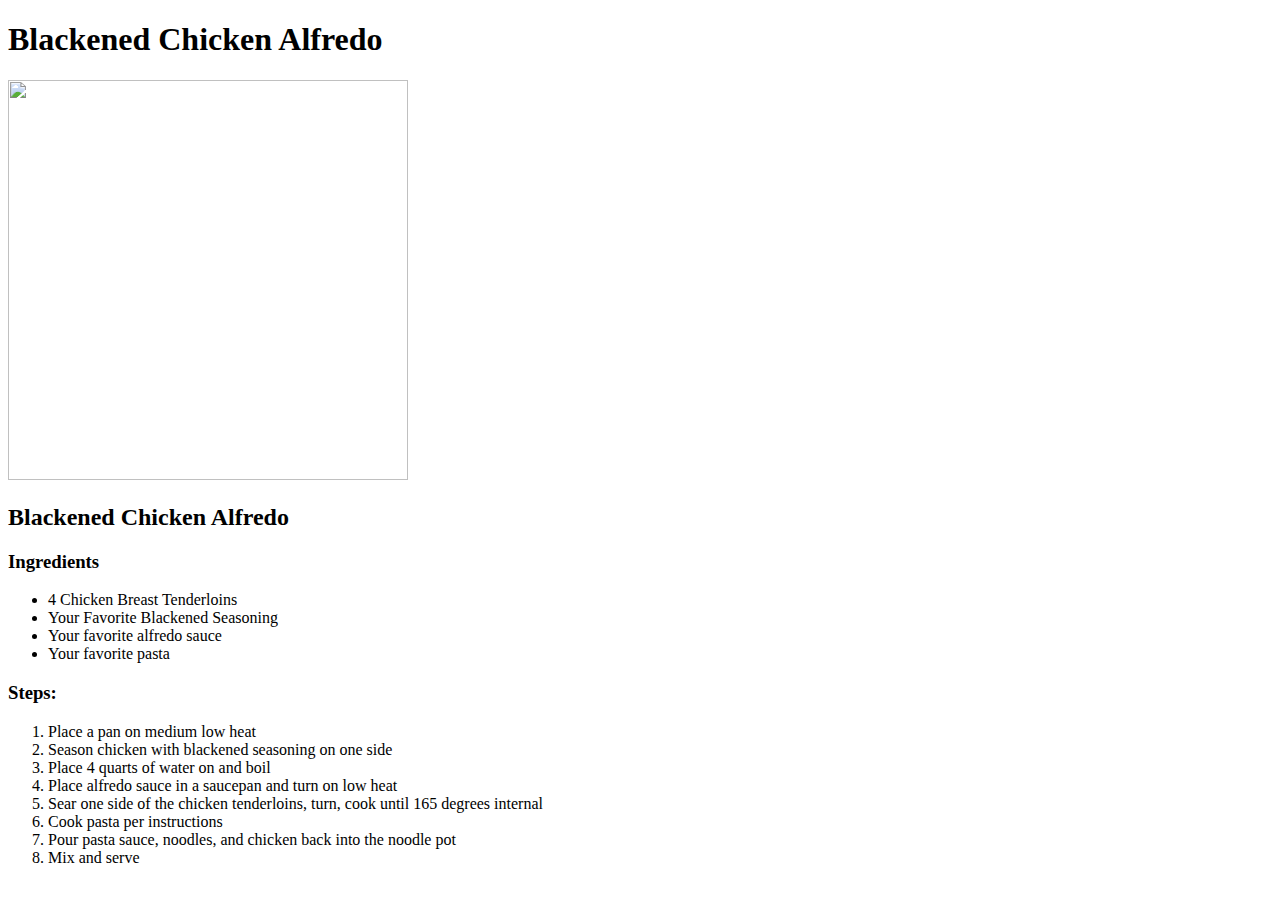
==== recipes/chkalfredo.html @ 91876cb4 "Adding Recipes pages" ====
<!DOCTYPE html>
<html lang="en">
<head>
    <meta charset="UTF-8">
    <title>Blackened Chicken Alfredo</title>
</head>
<body>
    <h1>Blackened Chicken Alfredo</h1>
    <img src="https://carlsbadcravings.com/wp-content/uploads/2021/06/Blackened-Chicken-Alfredo-main3.jpg" width="400" height="400">
    <h2>Blackened Chicken Alfredo</h2>
    <h3>Ingredients</h3>
        <ul>
            <li>4 Chicken Breast Tenderloins</li>
            <li>Your Favorite Blackened Seasoning</li>
            <li>Your favorite alfredo sauce</li>
            <li>Your favorite pasta</li>
        </ul>
        <h3>Steps:</h3>
        <ol>
            <li>Place a pan on medium low heat</li>
            <li>Season chicken with blackened seasoning on one side</li>
            <li>Place 4 quarts of water on and boil</li>
            <li>Place alfredo sauce in a saucepan and turn on low heat</li>
            <li>Sear one side of the chicken tenderloins, turn, cook until 165 degrees internal</li>
            <li>Cook pasta per instructions</li>
            <li>Pour pasta sauce, noodles, and chicken back into the noodle pot</li>
            <li>Mix and serve</li>
        </ol>
</body>
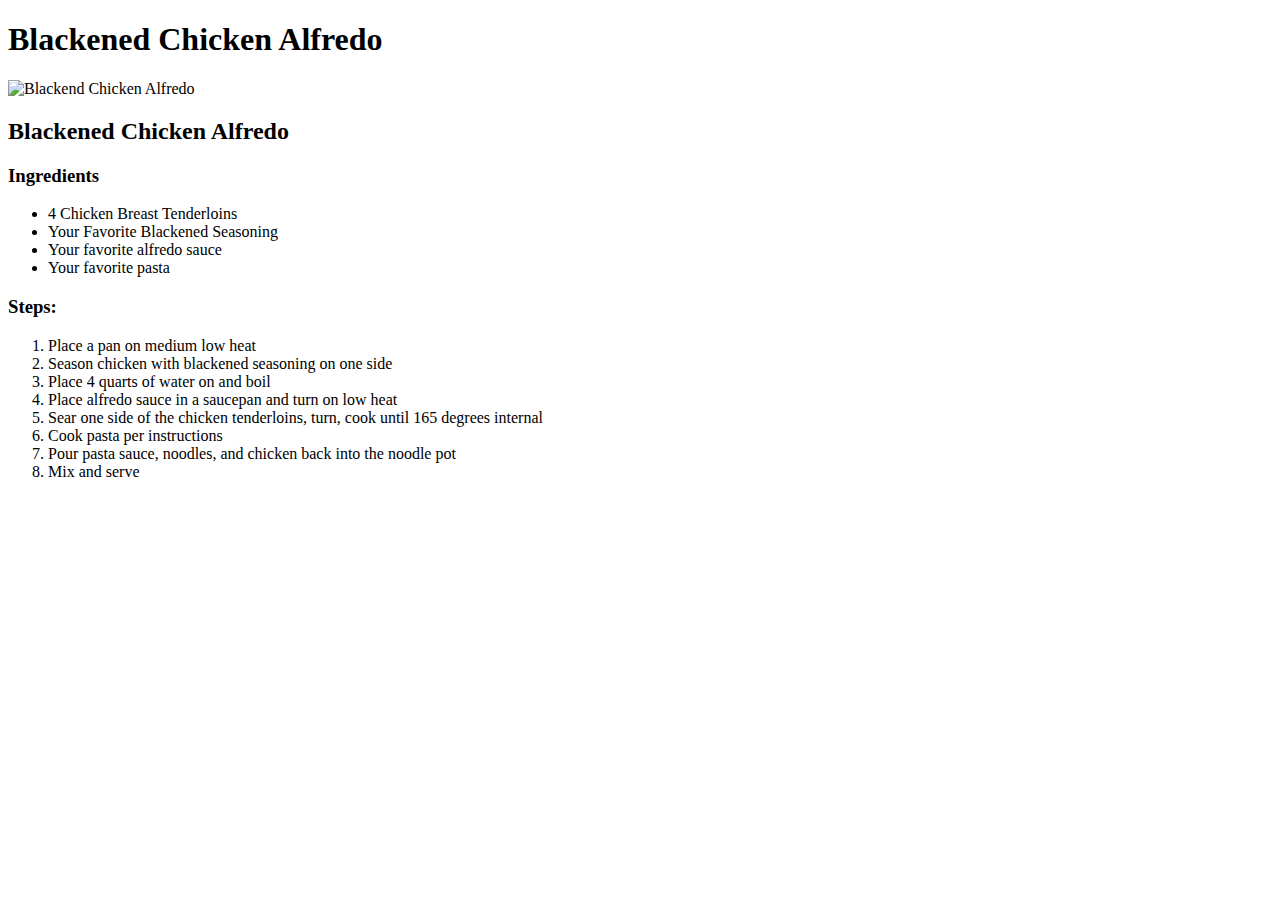
==== commit 19f6e7ec: "Added 2 More Recipe pages" ====
--- a/recipes/chkalfredo.html
+++ b/recipes/chkalfredo.html
@@ -6,7 +6,7 @@
 </head>
 <body>
     <h1>Blackened Chicken Alfredo</h1>
-    <img src="https://carlsbadcravings.com/wp-content/uploads/2021/06/Blackened-Chicken-Alfredo-main3.jpg" width="400" height="400">
+    <img src="https://carlsbadcravings.com/wp-content/uploads/2021/06/Blackened-Chicken-Alfredo-main3.jpg" width="400" height="400" alt="Blackend Chicken Alfredo">
     <h2>Blackened Chicken Alfredo</h2>
     <h3>Ingredients</h3>
         <ul>
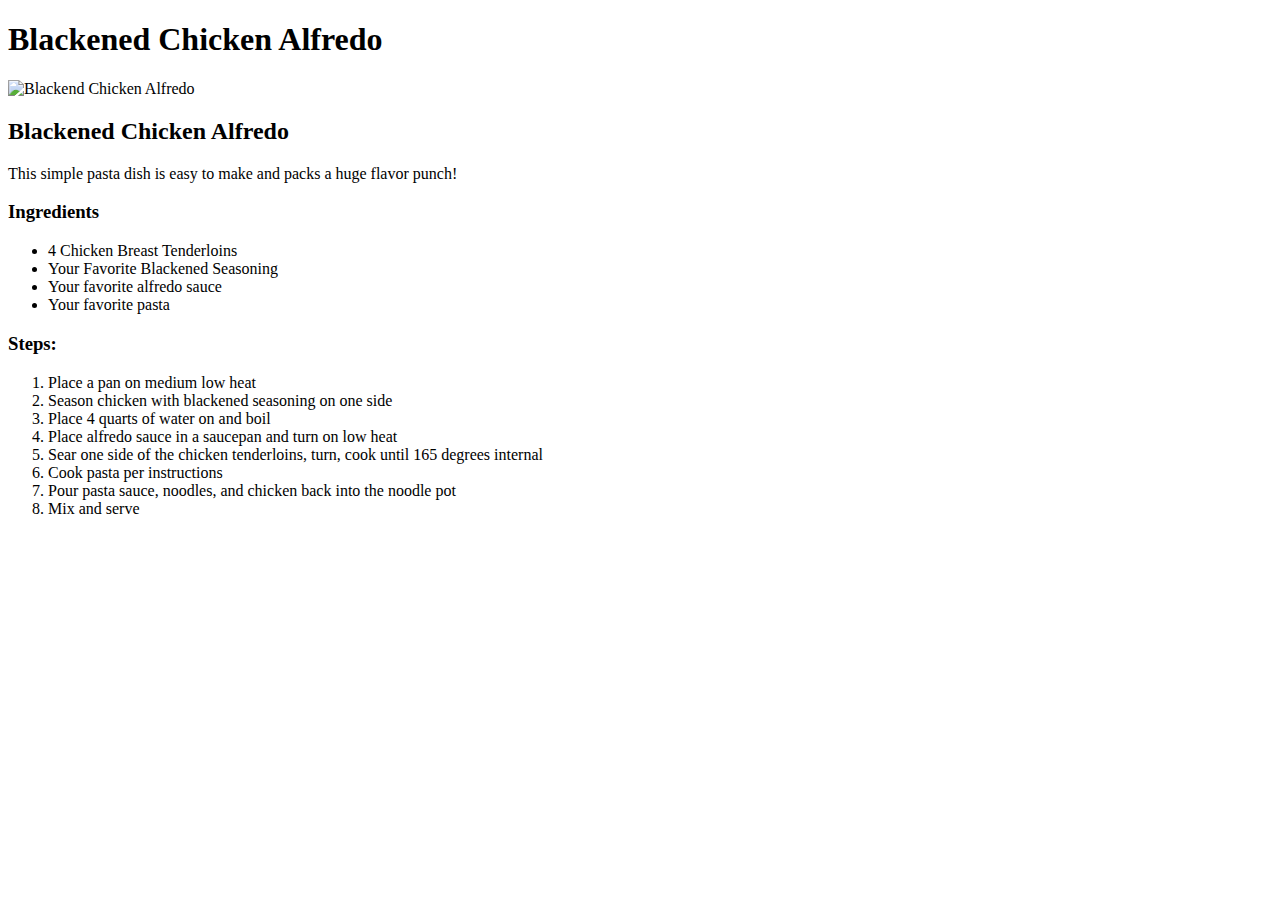
==== commit 53133e1e: "Added Paragraph under Description of Dishes" ====
--- a/recipes/chkalfredo.html
+++ b/recipes/chkalfredo.html
@@ -8,6 +8,7 @@
     <h1>Blackened Chicken Alfredo</h1>
     <img src="https://carlsbadcravings.com/wp-content/uploads/2021/06/Blackened-Chicken-Alfredo-main3.jpg" width="400" height="400" alt="Blackend Chicken Alfredo">
     <h2>Blackened Chicken Alfredo</h2>
+    <p>This simple pasta dish is easy to make and packs a huge flavor punch!</p>
     <h3>Ingredients</h3>
         <ul>
             <li>4 Chicken Breast Tenderloins</li>
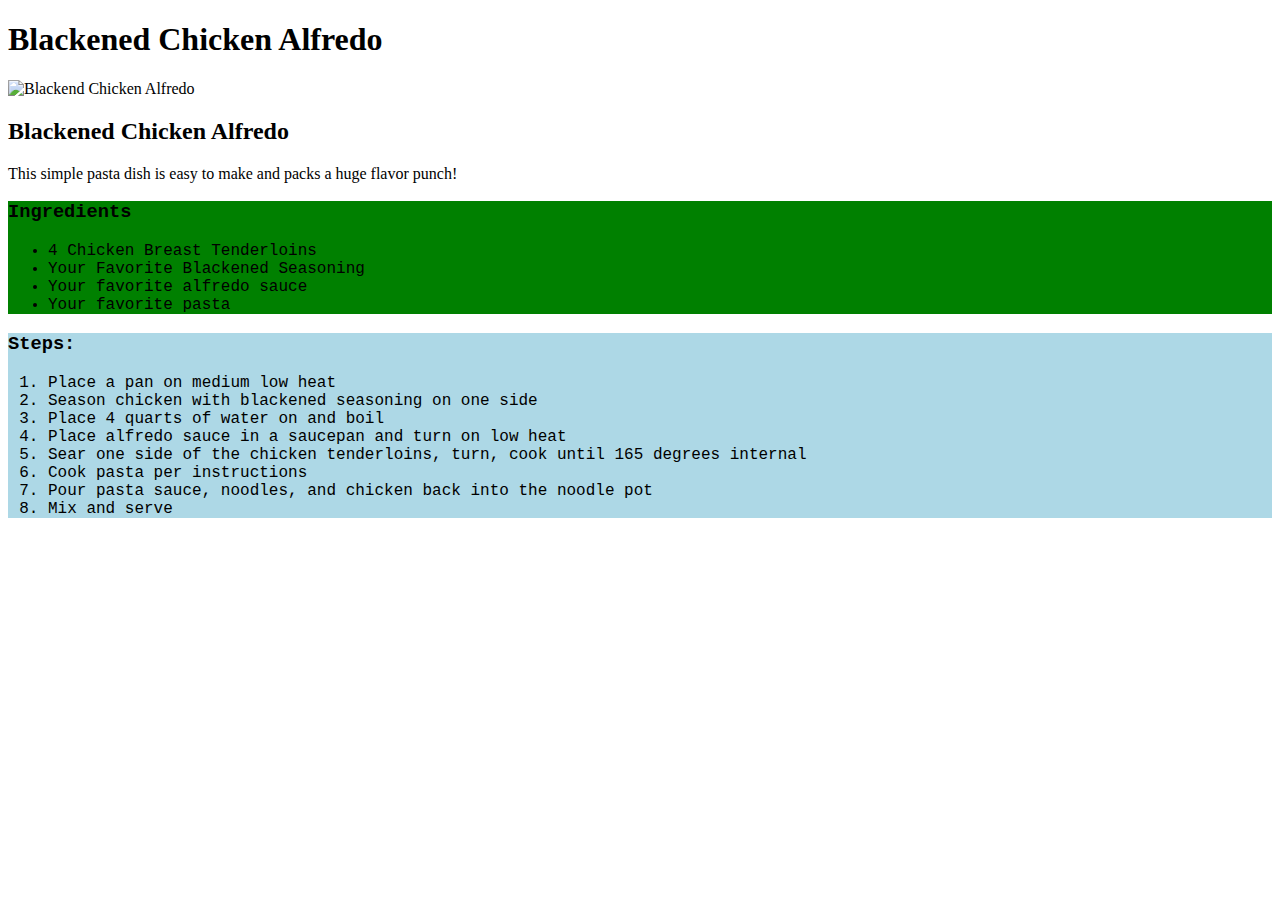
==== commit 8908d5c2: "Add CSS Background colors and fonts to all pages" ====
--- a/recipes/chkalfredo.html
+++ b/recipes/chkalfredo.html
@@ -3,12 +3,15 @@
 <head>
     <meta charset="UTF-8">
     <title>Blackened Chicken Alfredo</title>
+    <link rel="stylesheet" href="../styles.css"/>
 </head>
 <body>
+
     <h1>Blackened Chicken Alfredo</h1>
-    <img src="https://carlsbadcravings.com/wp-content/uploads/2021/06/Blackened-Chicken-Alfredo-main3.jpg" width="400" height="400" alt="Blackend Chicken Alfredo">
+    <img class="chickendish" src="https://carlsbadcravings.com/wp-content/uploads/2021/06/Blackened-Chicken-Alfredo-main3.jpg" alt="Blackend Chicken Alfredo">
     <h2>Blackened Chicken Alfredo</h2>
     <p>This simple pasta dish is easy to make and packs a huge flavor punch!</p>
+    <div class="lists">
     <h3>Ingredients</h3>
         <ul>
             <li>4 Chicken Breast Tenderloins</li>
@@ -16,6 +19,8 @@
             <li>Your favorite alfredo sauce</li>
             <li>Your favorite pasta</li>
         </ul>
+    </div>
+    <div class="steps">
         <h3>Steps:</h3>
         <ol>
             <li>Place a pan on medium low heat</li>
@@ -27,4 +32,5 @@
             <li>Pour pasta sauce, noodles, and chicken back into the noodle pot</li>
             <li>Mix and serve</li>
         </ol>
+        </div>
 </body>--- a/styles.css
+++ b/styles.css
@@ -0,0 +1,27 @@
+.homelinks {
+    background-color: yellow;
+    font-size: 20px;
+}
+
+
+.lists {
+    background-color: green;
+    font-family: 'Courier New', Courier, monospace;
+}
+
+.steps {
+    background-color: lightblue;
+    font-family: 'Courier New', Courier, monospace;
+}
+
+.chickendish {
+    width: 200px;
+    height: auto;
+}
+
+.odinrecipes {
+    background-color: blue;
+    color: white;
+    text-align: center;
+    size: 30px;
+}